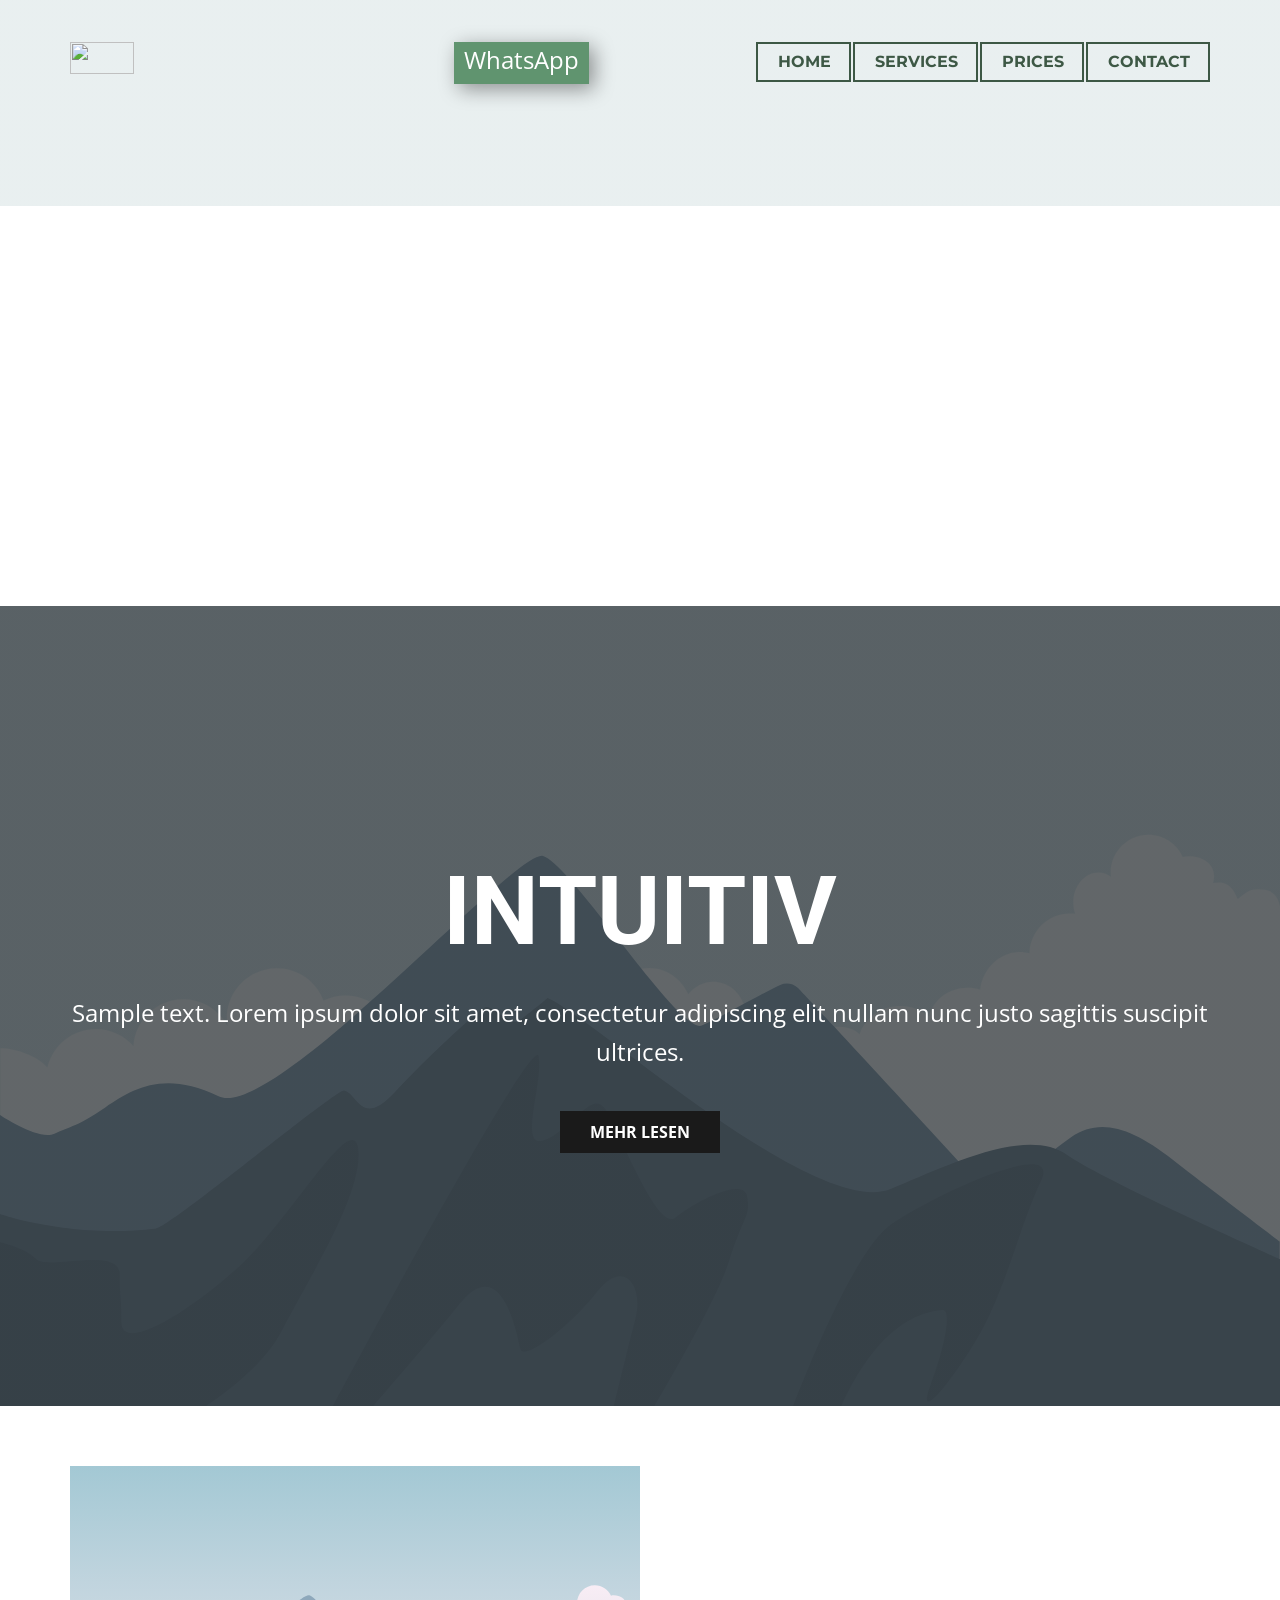
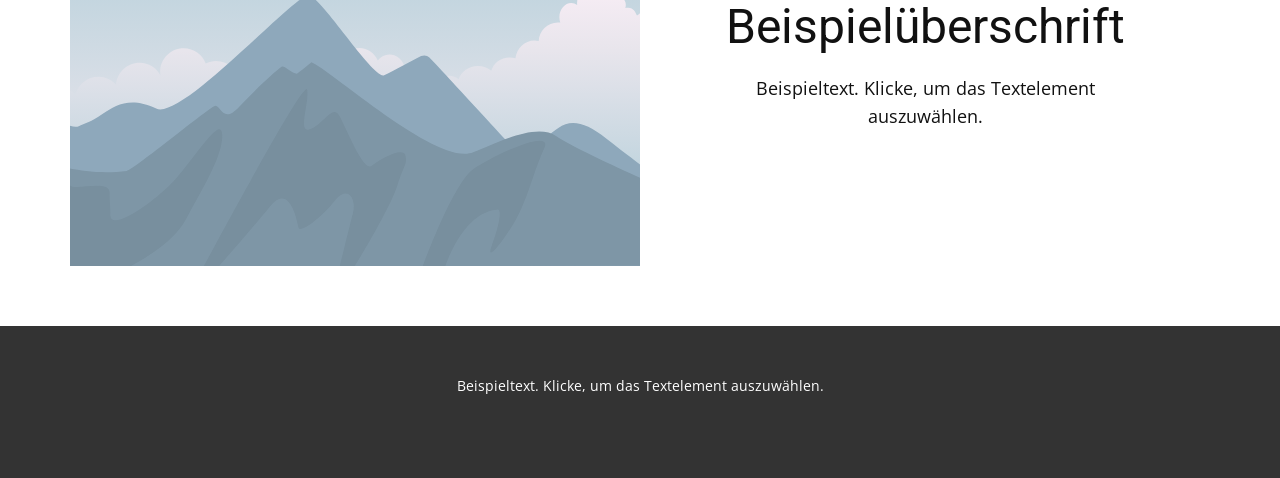
==== BOOK-NOW.html @ a26a1340 "Add files via upload" ====
<!DOCTYPE html>
<html style="font-size: 16px;" lang="de"><head>
    <meta name="viewport" content="width=device-width, initial-scale=1.0">
    <meta charset="utf-8">
    <meta name="keywords" content="INTUITIV">
    <meta name="description" content="">
    <title>BOOK NOW</title>
    <link rel="stylesheet" href="nicepage.css" media="screen">
<link rel="stylesheet" href="BOOK-NOW.css" media="screen">
    <script class="u-script" type="text/javascript" src="jquery.js" defer=""></script>
    <script class="u-script" type="text/javascript" src="nicepage.js" defer=""></script>
    <meta name="generator" content="Nicepage 8.5.1, nicepage.com">
    
    
    
    
    
    <link id="u-page-google-font" rel="stylesheet" href="https://fonts.googleapis.com/css2?display=swap&amp;family=Roboto:ital,wght@0,100;0,200;0,300;0,400;0,500;0,600;0,700;0,800;0,900;1,100;1,200;1,300;1,400;1,500;1,600;1,700;1,800;1,900&amp;family=Open+Sans:ital,wght@0,300;0,400;0,500;0,600;0,700;0,800;1,300;1,400;1,500;1,600;1,700;1,800&amp;family=Montserrat:ital,wght@0,100;0,200;0,300;0,400;0,500;0,600;0,700;0,800;0,900;1,100;1,200;1,300;1,400;1,500;1,600;1,700;1,800;1,900">
    <script type="application/ld+json">{
		"@context": "http://schema.org",
		"@type": "Organization",
		"name": "",
		"logo": "images/default-logo.png"
}</script>
    <meta name="theme-color" content="#4a7c59">
    <meta property="og:title" content="BOOK NOW">
    <meta property="og:type" content="website">
  <meta data-intl-tel-input-cdn-path="intlTelInput/"></head>
  <body data-path-to-root="./" data-include-products="false" class="u-body u-clearfix u-xl-mode" data-lang="de"><header class="u-clearfix u-gradient u-header u-header" id="header" data-image-width="150" data-image-height="85"><div class="u-clearfix u-sheet u-valign-middle-lg u-valign-middle-md u-valign-middle-sm u-sheet-1">
        <a href="#" class="u-image u-logo u-image-1">
          <img src="images/default-logo.png" class="u-logo-image u-logo-image-1">
        </a>
        <nav class="u-menu u-menu-one-level u-menu-open-right u-offcanvas u-menu-1" role="navigation" data-responsive-from="LG">
          <div class="menu-collapse u-custom-font u-font-montserrat" style="font-size: 1rem; letter-spacing: 0px; text-transform: uppercase; font-weight: 700;">
            <a class="u-active-grey-30 u-border-2 u-border-active-grey-30 u-border-grey-15 u-border-hover-grey-15 u-button-style u-custom-active-border-color u-custom-active-color u-custom-border u-custom-border-color u-custom-borders u-custom-color u-custom-hover-border-color u-custom-hover-color u-custom-left-right-menu-spacing u-custom-padding-bottom u-custom-text-active-color u-custom-text-color u-custom-text-decoration u-custom-text-hover-color u-custom-top-bottom-menu-spacing u-hamburger-link u-nav-link u-text-active-palette-3-light-1 u-text-hover-palette-3-light-1 u-text-palette-3-dark-1 u-hamburger-link-1" href="#" tabindex="-1" aria-label="Open menu" aria-controls="2080">
              <svg class="u-svg-link" viewBox="0 0 24 24"><use xlink:href="#menu-hamburger"></use></svg>
              <svg class="u-svg-content" version="1.1" id="menu-hamburger" viewBox="0 0 16 16" x="0px" y="0px" xmlns:xlink="http://www.w3.org/1999/xlink" xmlns="http://www.w3.org/2000/svg"><g><rect y="1" width="16" height="2"></rect><rect y="7" width="16" height="2"></rect><rect y="13" width="16" height="2"></rect>
</g></svg>
            </a>
          </div>
          <div class="u-custom-menu u-nav-container">
            <ul role="menubar" class="u-custom-font u-font-montserrat u-nav u-spacing-2 u-unstyled u-nav-1"><li role="none" class="u-nav-item"><a role="menuitem" class="u-border-2 u-border-active-palette-1-dark-2 u-border-hover-palette-1-dark-2 u-border-palette-1-dark-2 u-button-style u-hover-palette-3-light-2 u-nav-link u-text-active-palette-1-dark-2 u-text-hover-palette-1-dark-2 u-text-palette-1-dark-2 u-nav-link-2" href="./">HOME</a>
</li><li role="none" class="u-nav-item"><a role="menuitem" class="u-border-2 u-border-active-palette-1-dark-2 u-border-hover-palette-1-dark-2 u-border-palette-1-dark-2 u-button-style u-hover-palette-3-light-2 u-nav-link u-text-active-palette-1-dark-2 u-text-hover-palette-1-dark-2 u-text-palette-1-dark-2 u-nav-link-2" href="SERVICES.html">SERVICES</a>
</li><li role="none" class="u-nav-item"><a tabindex="-1" role="menuitem" class="u-border-2 u-border-active-palette-1-dark-2 u-border-hover-palette-1-dark-2 u-border-palette-1-dark-2 u-button-style u-hover-palette-3-light-2 u-nav-link u-text-active-palette-1-dark-2 u-text-hover-palette-1-dark-2 u-text-palette-1-dark-2 u-nav-link-2">PRICES</a>
</li><li role="none" class="u-nav-item"><a tabindex="-1" role="menuitem" class="u-border-2 u-border-active-palette-1-dark-2 u-border-hover-palette-1-dark-2 u-border-palette-1-dark-2 u-button-style u-hover-palette-3-light-2 u-nav-link u-text-active-palette-1-dark-2 u-text-hover-palette-1-dark-2 u-text-palette-1-dark-2 u-nav-link-2">CONTACT</a>
</li></ul>
          </div>
          <div class="u-custom-menu u-nav-container-collapse" id="2080" role="region" aria-label="Menu panel">
            <div class="u-container-align-center-xs u-container-style u-inner-container-layout u-opacity u-opacity-95 u-palette-3-dark-2 u-sidenav">
              <div class="u-inner-container-layout u-sidenav-overflow u-valign-top-xs">
                <div class="u-menu-close u-menu-close-1" tabindex="-1" aria-label="Close menu"></div>
                <ul class="u-align-center u-custom-font u-font-montserrat u-nav u-popupmenu-items u-text-active-palette-3-dark-1 u-text-palette-5-light-3 u-unstyled u-nav-2" role="menubar"><li role="none" class="u-nav-item"><a role="menuitem" class="u-button-style u-nav-link" href="./" style="padding-top: 18px; padding-bottom: 18px;">HOME</a>
</li><li role="none" class="u-nav-item"><a role="menuitem" class="u-button-style u-nav-link" href="SERVICES.html" style="padding-top: 18px; padding-bottom: 18px;">SERVICES</a>
</li><li role="none" class="u-nav-item"><a tabindex="-1" role="menuitem" class="u-button-style u-nav-link" style="padding-top: 18px; padding-bottom: 18px;">PRICES</a>
</li><li role="none" class="u-nav-item"><a tabindex="-1" role="menuitem" class="u-button-style u-nav-link" style="padding-top: 18px; padding-bottom: 18px;">CONTACT</a>
</li></ul>
              </div>
            </div>
            <div class="u-menu-overlay u-opacity u-opacity-70 u-palette-3-dark-1"></div>
          </div>
          <style class="menu-style">@media (max-width: 1139px) {
                    [data-responsive-from="LG"] .u-nav-container {
                        display: none;
                    }
                    [data-responsive-from="LG"] .menu-collapse {
                        display: block;
                    }
                }</style>
        </nav>
        <a href="tel:+33685560553" class="u-active-custom-color-9 u-border-none u-btn u-btn-rectangle u-button-style u-custom-color-5 u-hover-custom-color-5 u-text-active-white u-text-hover-white u-text-white u-btn-1">WhatsApp<span class="u-file-icon u-icon u-icon-1"><img src="images/1177460.png" alt=""></span>
        </a>
      </div></header>
    <section class="u-clearfix u-section-1" id="block-2">
      <div class="u-clearfix u-sheet u-sheet-1"></div>
    </section>
    <section class="u-align-center u-clearfix u-container-align-center u-image u-shading u-section-2" id="block-4">
      <div class="u-clearfix u-sheet u-valign-middle u-sheet-1">
        <h1 class="u-align-center u-text u-text-default u-title u-text-1">INTUITIV</h1>
        <p class="u-align-center u-large-text u-text u-text-default u-text-variant u-text-2">Sample text. Lorem ipsum dolor sit amet, consectetur adipiscing elit nullam nunc justo sagittis suscipit ultrices.</p>
        <a href="#" class="u-align-center u-btn u-button-style u-palette-2-base u-btn-1">Mehr lesen</a>
      </div>
    </section>
    <section class="u-clearfix u-section-3" id="block-5">
      <div class="u-clearfix u-sheet u-sheet-1">
        <div class="data-layout-selected u-clearfix u-expanded-width u-layout-wrap u-layout-wrap-1">
          <div class="u-layout">
            <div class="u-layout-row">
              <div class="u-container-style u-image u-layout-cell u-size-30 u-image-1" data-image-width="400" data-image-height="265">
                <div class="u-container-layout u-container-layout-1"></div>
              </div>
              <div class="u-container-align-center u-container-style u-layout-cell u-size-30 u-layout-cell-2">
                <div class="u-container-layout u-valign-middle-xl u-container-layout-2">
                  <h2 class="u-align-center u-text u-text-default u-text-1">Beispielüberschrift</h2>
                  <p class="u-align-center u-text u-text-default u-text-2">Beispieltext. Klicke, um das Textelement auszuwählen.</p>
                </div>
              </div>
            </div>
          </div>
        </div>
      </div>
    </section>
    
    
    
    <footer class="u-align-center u-clearfix u-container-align-center u-footer u-grey-80 u-footer" id="footer"><div class="u-clearfix u-sheet u-sheet-1">
        <p class="u-small-text u-text u-text-variant u-text-1">Beispieltext. Klicke, um das Textelement auszuwählen.</p>
      </div></footer>
    <section class="u-backlink u-clearfix u-grey-80"></section>
  
</body></html>
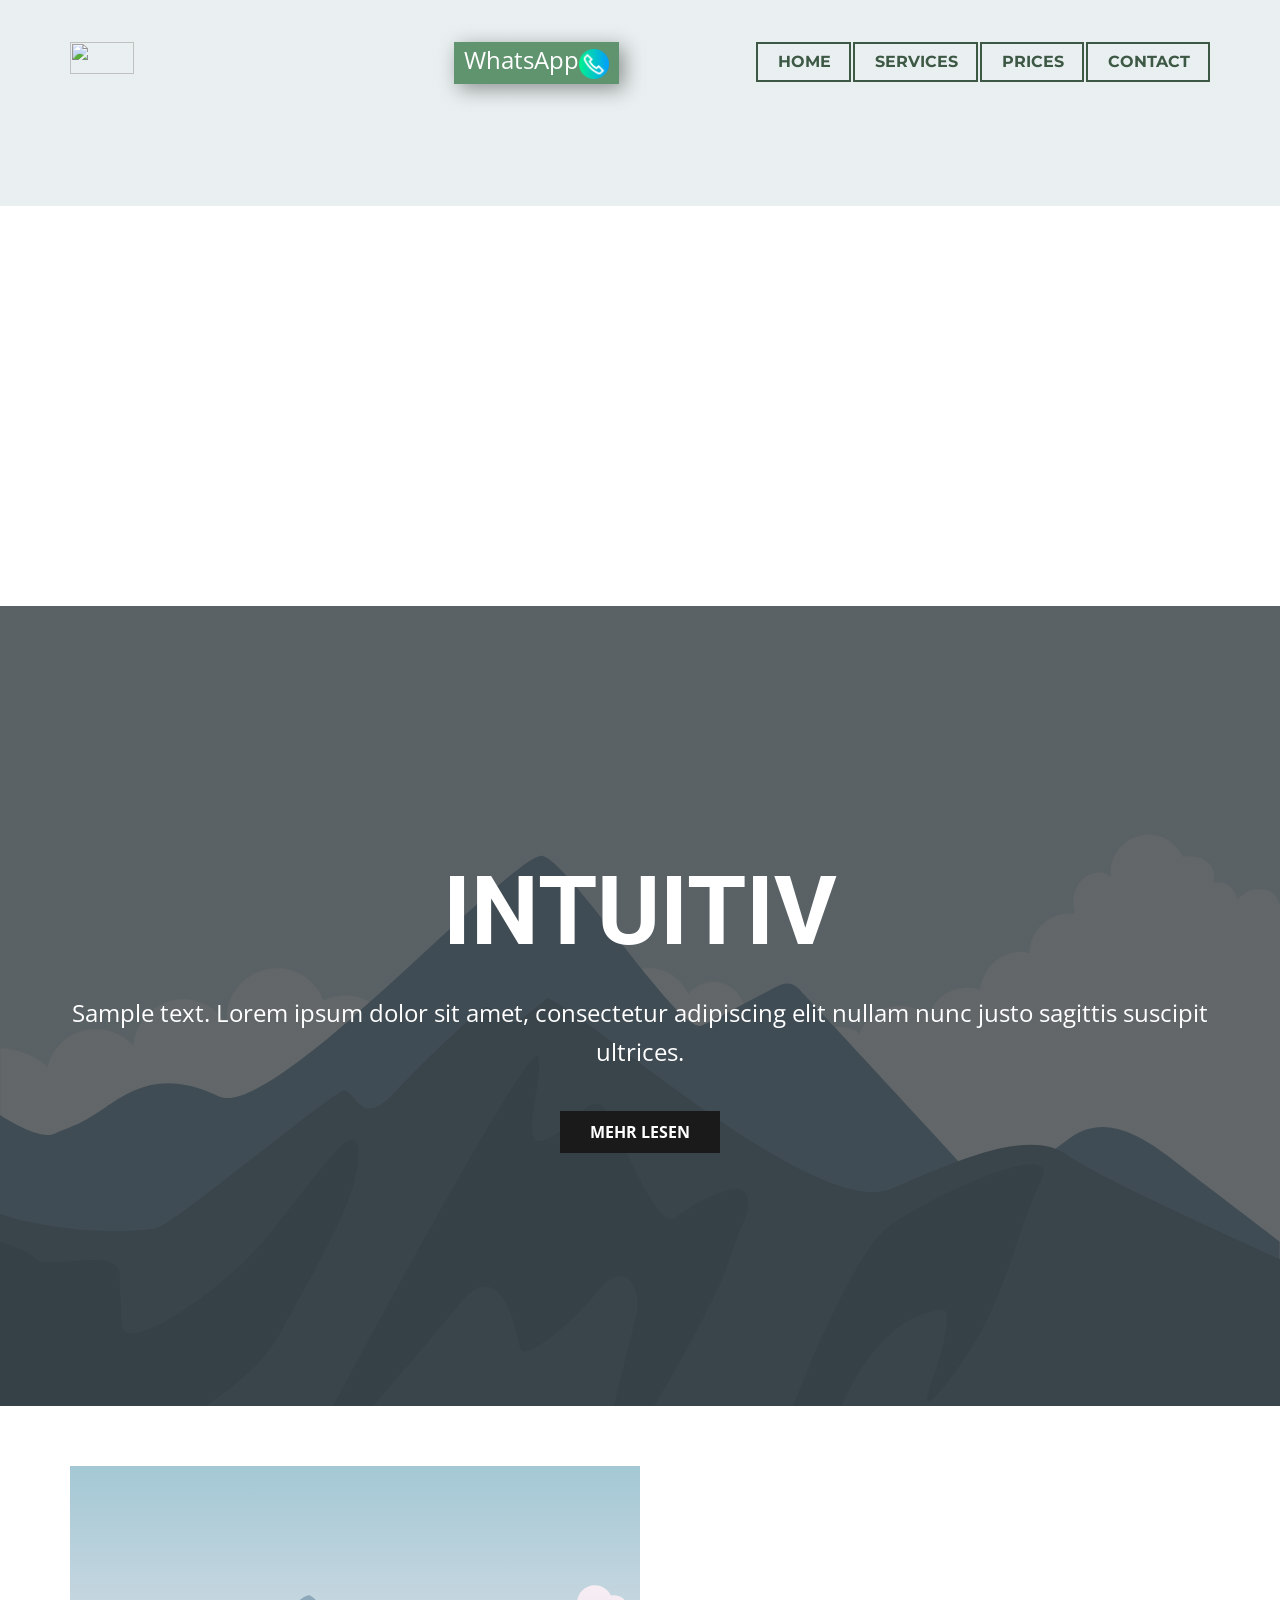
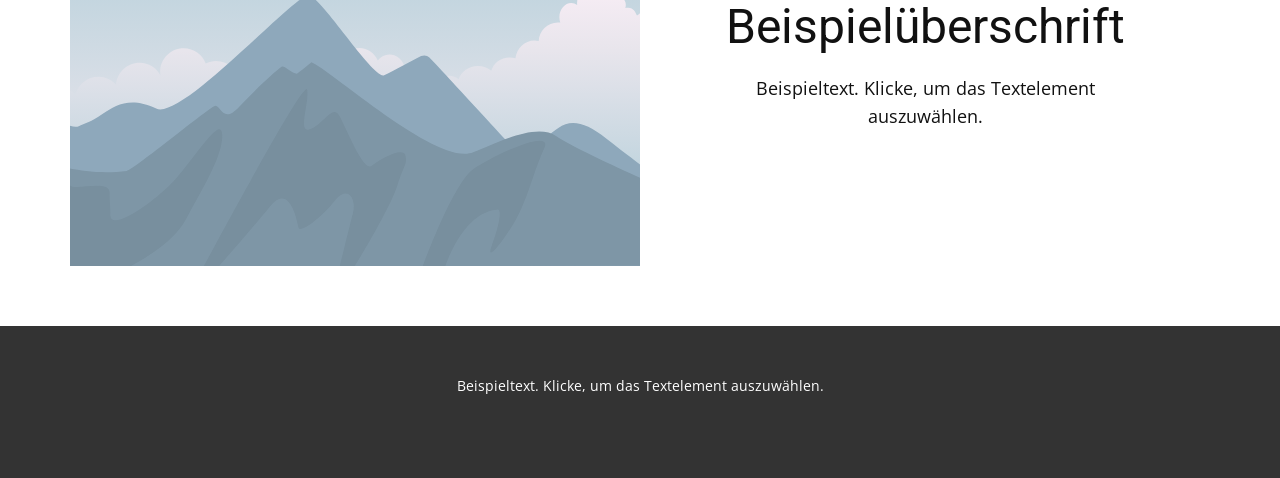
==== commit ab15be30: "Add files via upload" ====
--- a/BOOK-NOW.html
+++ b/BOOK-NOW.html
@@ -67,7 +67,7 @@
                     }
                 }</style>
         </nav>
-        <a href="tel:+33685560553" class="u-active-custom-color-9 u-border-none u-btn u-btn-rectangle u-button-style u-custom-color-5 u-hover-custom-color-5 u-text-active-white u-text-hover-white u-text-white u-btn-1">WhatsApp<span class="u-file-icon u-icon u-icon-1"><img src="images/1177460.png" alt=""></span>
+        <a href="tel:+355685560553" class="u-active-custom-color-9 u-border-none u-btn u-btn-rectangle u-button-style u-custom-color-5 u-hover-custom-color-5 u-text-active-white u-text-hover-white u-text-white u-btn-1">WhatsApp<span class="u-file-icon u-icon u-icon-1"><img src="images/1177460.png" alt=""></span>
         </a>
       </div></header>
     <section class="u-clearfix u-section-1" id="block-2">
--- a/nicepage.css
+++ b/nicepage.css
@@ -48055,93 +48055,6 @@
 
         
         
-        .u-custom-color-2,
-        .u-body.u-custom-color-2,
-        section.u-custom-color-2:before,
-        .u-custom-color-2 > .u-audio-main-layout-wrapper:before,
-        .u-custom-color-2 > .u-container-layout:before,
-        .u-custom-color-2 > .u-inner-container-layout:before,
-        .u-custom-color-2.u-sidenav:before,
-        .u-container-layout.u-container-layout.u-custom-color-2:before,
-        .u-table-alt-custom-color-2 tr:nth-child(even)
-        {
-            color: #ffffff;
-            background-color: #61ad5a;
-
-        }
-
-        .u-input.u-custom-color-2,
-        .u-field-input.u-custom-color-2,
-        .u-button-style.u-custom-color-2,
-        .u-button-style.u-custom-color-2[class*="u-border-"]
-        {
-            color: #ffffff !important;
-            background-color: #61ad5a !important;
-        }
-
-        .u-button-style.u-custom-color-2:hover,
-        .u-button-style.u-custom-color-2.hover,
-        .u-button-style.u-custom-color-2[class*="u-border-"]:hover,
-        .u-button-style.u-custom-color-2[class*="u-border-"].hover,
-        .u-button-style.u-custom-color-2:focus,
-        .u-button-style.u-custom-color-2[class*="u-border-"]:focus,
-        .u-button-style.u-button-style.u-custom-color-2:active,
-        .u-button-style.u-button-style.u-custom-color-2[class*="u-border-"]:active,
-        .u-button-style.u-button-style.u-custom-color-2.active,
-        .u-button-style.u-button-style.u-custom-color-2[class*="u-border-"].active,
-        li.active > .u-button-style.u-button-style.u-custom-color-2,
-        li.active > .u-button-style.u-button-style.u-custom-color-2[class*="u-border-"]
-        {
-            color: #ffffff !important;
-            background-color: #559e4f !important;
-        }
-
-        /* hover */
-        .u-hover-custom-color-2:hover,
-        .u-hover-custom-color-2.hover,
-        .u-hover-custom-color-2[class*="u-border-"]:hover,
-        .u-hover-custom-color-2[class*="u-border-"].hover,
-        .u-hover-custom-color-2:focus,
-        .u-hover-custom-color-2[class*="u-border-"]:focus,
-        a.u-button-style.u-hover-custom-color-2:hover,
-        a.u-button-style.u-hover-custom-color-2.hover,
-        a.u-button-style.u-hover-custom-color-2[class*="u-border-"]:hover,
-        a.u-button-style.u-hover-custom-color-2[class*="u-border-"].hover,
-        a.u-button-style:hover > .u-hover-custom-color-2,
-        a.u-button-style.hover > .u-hover-custom-color-2,
-        a.u-button-style:hover > .u-hover-custom-color-2[class*="u-border-"],
-        a.u-button-style.hover > .u-hover-custom-color-2[class*="u-border-"],
-        a.u-button-style.u-hover-custom-color-2:focus,
-        a.u-button-style.u-hover-custom-color-2[class*="u-border-"]:focus
-        {
-            color: #ffffff !important;
-            background-color: #61ad5a !important;
-        }
-
-        /* active */
-        .u-active-custom-color-2.u-active.u-active,
-        .u-active-custom-color-2[class*="u-border-"].u-active.u-active,
-        a.u-button-style.u-button-style.u-active-custom-color-2:active,
-        a.u-button-style.u-button-style.u-active-custom-color-2[class*="u-border-"]:active,
-        a.u-button-style.u-button-style.u-active-custom-color-2.active,
-        a.u-button-style.u-button-style.u-active-custom-color-2[class*="u-border-"].active,
-        a.u-button-style.u-button-style.active > .u-active-custom-color-2,
-        a.u-button-style.u-button-style.active > .u-active-custom-color-2[class*="u-border-"],
-        li.active > a.u-button-style.u-button-style.u-active-custom-color-2,
-        li.active > a.u-button-style.u-button-style.u-active-custom-color-2[class*="u-border-"],
-        input.u-field-input.u-field-input.u-active-custom-color-2:checked
-        {
-            color: #ffffff !important;
-            background-color: #61ad5a !important;
-        }
-
-        a.u-link.u-hover-custom-color-2:hover,
-        a.u-link.u-hover-custom-color-2.hover {
-            color: #61ad5a !important;
-        }
-
-        
-        
         .u-custom-color-3,
         .u-body.u-custom-color-3,
         section.u-custom-color-3:before,
@@ -48224,93 +48137,6 @@
 
         a.u-link.u-hover-custom-color-3:hover,
         a.u-link.u-hover-custom-color-3.hover {
-            color: #000000 !important;
-        }
-
-        
-        
-        .u-custom-color-4,
-        .u-body.u-custom-color-4,
-        section.u-custom-color-4:before,
-        .u-custom-color-4 > .u-audio-main-layout-wrapper:before,
-        .u-custom-color-4 > .u-container-layout:before,
-        .u-custom-color-4 > .u-inner-container-layout:before,
-        .u-custom-color-4.u-sidenav:before,
-        .u-container-layout.u-container-layout.u-custom-color-4:before,
-        .u-table-alt-custom-color-4 tr:nth-child(even)
-        {
-            color: #ffffff;
-            background-color: #000000;
-
-        }
-
-        .u-input.u-custom-color-4,
-        .u-field-input.u-custom-color-4,
-        .u-button-style.u-custom-color-4,
-        .u-button-style.u-custom-color-4[class*="u-border-"]
-        {
-            color: #ffffff !important;
-            background-color: #000000 !important;
-        }
-
-        .u-button-style.u-custom-color-4:hover,
-        .u-button-style.u-custom-color-4.hover,
-        .u-button-style.u-custom-color-4[class*="u-border-"]:hover,
-        .u-button-style.u-custom-color-4[class*="u-border-"].hover,
-        .u-button-style.u-custom-color-4:focus,
-        .u-button-style.u-custom-color-4[class*="u-border-"]:focus,
-        .u-button-style.u-button-style.u-custom-color-4:active,
-        .u-button-style.u-button-style.u-custom-color-4[class*="u-border-"]:active,
-        .u-button-style.u-button-style.u-custom-color-4.active,
-        .u-button-style.u-button-style.u-custom-color-4[class*="u-border-"].active,
-        li.active > .u-button-style.u-button-style.u-custom-color-4,
-        li.active > .u-button-style.u-button-style.u-custom-color-4[class*="u-border-"]
-        {
-            color: #ffffff !important;
-            background-color: #000000 !important;
-        }
-
-        /* hover */
-        .u-hover-custom-color-4:hover,
-        .u-hover-custom-color-4.hover,
-        .u-hover-custom-color-4[class*="u-border-"]:hover,
-        .u-hover-custom-color-4[class*="u-border-"].hover,
-        .u-hover-custom-color-4:focus,
-        .u-hover-custom-color-4[class*="u-border-"]:focus,
-        a.u-button-style.u-hover-custom-color-4:hover,
-        a.u-button-style.u-hover-custom-color-4.hover,
-        a.u-button-style.u-hover-custom-color-4[class*="u-border-"]:hover,
-        a.u-button-style.u-hover-custom-color-4[class*="u-border-"].hover,
-        a.u-button-style:hover > .u-hover-custom-color-4,
-        a.u-button-style.hover > .u-hover-custom-color-4,
-        a.u-button-style:hover > .u-hover-custom-color-4[class*="u-border-"],
-        a.u-button-style.hover > .u-hover-custom-color-4[class*="u-border-"],
-        a.u-button-style.u-hover-custom-color-4:focus,
-        a.u-button-style.u-hover-custom-color-4[class*="u-border-"]:focus
-        {
-            color: #ffffff !important;
-            background-color: #000000 !important;
-        }
-
-        /* active */
-        .u-active-custom-color-4.u-active.u-active,
-        .u-active-custom-color-4[class*="u-border-"].u-active.u-active,
-        a.u-button-style.u-button-style.u-active-custom-color-4:active,
-        a.u-button-style.u-button-style.u-active-custom-color-4[class*="u-border-"]:active,
-        a.u-button-style.u-button-style.u-active-custom-color-4.active,
-        a.u-button-style.u-button-style.u-active-custom-color-4[class*="u-border-"].active,
-        a.u-button-style.u-button-style.active > .u-active-custom-color-4,
-        a.u-button-style.u-button-style.active > .u-active-custom-color-4[class*="u-border-"],
-        li.active > a.u-button-style.u-button-style.u-active-custom-color-4,
-        li.active > a.u-button-style.u-button-style.u-active-custom-color-4[class*="u-border-"],
-        input.u-field-input.u-field-input.u-active-custom-color-4:checked
-        {
-            color: #ffffff !important;
-            background-color: #000000 !important;
-        }
-
-        a.u-link.u-hover-custom-color-4:hover,
-        a.u-link.u-hover-custom-color-4.hover {
             color: #000000 !important;
         }
 
@@ -48814,68 +48640,6 @@
         }
         
         
-        .u-border-custom-color-2,
-        .u-border-custom-color-2.u-input,
-        .u-border-custom-color-2.u-field-input.u-field-input,
-        .u-separator-custom-color-2:after
-        {
-            border-color: #61ad5a;
-            stroke: #61ad5a;
-        }
-
-        .u-button-style.u-border-custom-color-2
-        {
-            border-color: #61ad5a !important;
-            color: #61ad5a !important;
-            background-color: transparent !important;
-        }
-
-        .u-button-style.u-border-custom-color-2:hover,
-        .u-button-style.u-border-custom-color-2.hover,
-        .u-button-style.u-border-custom-color-2:focus
-        {
-            border-color: transparent !important;
-            color: #559e4f !important;
-            background-color: transparent !important;
-        }
-
-        .u-border-hover-custom-color-2:hover,
-        .u-border-hover-custom-color-2.hover,
-        .u-border-hover-custom-color-2:focus,
-        a.u-button-style.u-border-hover-custom-color-2:hover,
-        a.u-button-style.u-border-hover-custom-color-2.hover,
-        a.u-button-style:hover > .u-border-hover-custom-color-2,
-        a.u-button-style.hover > .u-border-hover-custom-color-2,
-        a.u-button-style.u-border-hover-custom-color-2:focus
-        {
-            color: #61ad5a !important;
-            border-color: #61ad5a !important;
-        }
-
-
-        .u-border-active-custom-color-2.u-active.u-active,
-        a.u-button-style.u-button-style.u-border-active-custom-color-2:active,
-        a.u-button-style.u-button-style.u-border-active-custom-color-2.active,
-        a.u-button-style.u-button-style.active > .u-border-active-custom-color-2,
-        li.active > a.u-button-style.u-button-style.u-border-active-custom-color-2,
-        input.u-field-input.u-field-input.u-border-active-custom-color-2:checked
-        {
-            color: #61ad5a !important;
-            border-color: #61ad5a !important;
-        }
-
-        .u-link.u-border-custom-color-2[class*="u-border-"]
-        {
-            border-color: #61ad5a !important;
-        }
-
-        .u-link.u-border-custom-color-2[class*="u-border-"]:hover,
-        .u-link.u-border-custom-color-2[class*="u-border-"].hover
-        {
-            border-color: #559e4f !important;
-        }
-        
-        
         .u-border-custom-color-3,
         .u-border-custom-color-3.u-input,
         .u-border-custom-color-3.u-field-input.u-field-input,
@@ -48933,68 +48697,6 @@
 
         .u-link.u-border-custom-color-3[class*="u-border-"]:hover,
         .u-link.u-border-custom-color-3[class*="u-border-"].hover
-        {
-            border-color: #000000 !important;
-        }
-        
-        
-        .u-border-custom-color-4,
-        .u-border-custom-color-4.u-input,
-        .u-border-custom-color-4.u-field-input.u-field-input,
-        .u-separator-custom-color-4:after
-        {
-            border-color: #000000;
-            stroke: #000000;
-        }
-
-        .u-button-style.u-border-custom-color-4
-        {
-            border-color: #000000 !important;
-            color: #000000 !important;
-            background-color: transparent !important;
-        }
-
-        .u-button-style.u-border-custom-color-4:hover,
-        .u-button-style.u-border-custom-color-4.hover,
-        .u-button-style.u-border-custom-color-4:focus
-        {
-            border-color: transparent !important;
-            color: #000000 !important;
-            background-color: transparent !important;
-        }
-
-        .u-border-hover-custom-color-4:hover,
-        .u-border-hover-custom-color-4.hover,
-        .u-border-hover-custom-color-4:focus,
-        a.u-button-style.u-border-hover-custom-color-4:hover,
-        a.u-button-style.u-border-hover-custom-color-4.hover,
-        a.u-button-style:hover > .u-border-hover-custom-color-4,
-        a.u-button-style.hover > .u-border-hover-custom-color-4,
-        a.u-button-style.u-border-hover-custom-color-4:focus
-        {
-            color: #000000 !important;
-            border-color: #000000 !important;
-        }
-
-
-        .u-border-active-custom-color-4.u-active.u-active,
-        a.u-button-style.u-button-style.u-border-active-custom-color-4:active,
-        a.u-button-style.u-button-style.u-border-active-custom-color-4.active,
-        a.u-button-style.u-button-style.active > .u-border-active-custom-color-4,
-        li.active > a.u-button-style.u-button-style.u-border-active-custom-color-4,
-        input.u-field-input.u-field-input.u-border-active-custom-color-4:checked
-        {
-            color: #000000 !important;
-            border-color: #000000 !important;
-        }
-
-        .u-link.u-border-custom-color-4[class*="u-border-"]
-        {
-            border-color: #000000 !important;
-        }
-
-        .u-link.u-border-custom-color-4[class*="u-border-"]:hover,
-        .u-link.u-border-custom-color-4[class*="u-border-"].hover
         {
             border-color: #000000 !important;
         }
@@ -49412,107 +49114,6 @@
         }
         
         
-        .u-text-custom-color-2,
-        .u-input.u-text-custom-color-2,
-        .u-input.u-text-custom-color-2[class*="u-border-"],
-        li.active > a.u-button-style.u-text-custom-color-2,
-        li.active > a.u-button-style.u-text-custom-color-2[class*="u-border-"],
-        a.u-button-style.u-text-custom-color-2,
-        a.u-button-style.u-text-custom-color-2[class*="u-border-"]
-        {
-            color: #61ad5a !important;
-            
-            
-            
-        }
-
-        a.u-button-style.u-text-custom-color-2:hover,
-        a.u-button-style.u-text-custom-color-2.hover,
-        a.u-button-style.u-text-custom-color-2[class*="u-border-"]:hover,
-        a.u-button-style.u-text-custom-color-2[class*="u-border-"].hover,
-        a.u-button-style.u-text-custom-color-2:focus,
-        a.u-button-style.u-text-custom-color-2[class*="u-border-"]:focus,
-        a.u-button-style.u-button-style.u-text-custom-color-2:active,
-        a.u-button-style.u-button-style.u-text-custom-color-2[class*="u-border-"]:active,
-        a.u-button-style.u-button-style.u-text-custom-color-2.active,
-        a.u-button-style.u-button-style.u-text-custom-color-2[class*="u-border-"].active
-        {
-            color: #559e4f !important;
-        }
-
-        /* hover */
-        a.u-button-style:hover > .u-text-hover-custom-color-2,
-        a.u-button-style.hover > .u-text-hover-custom-color-2,
-        a.u-button-style:hover > .u-text-hover-custom-color-2[class*="u-border-"],
-        a.u-button-style.hover > .u-text-hover-custom-color-2[class*="u-border-"],
-        a.u-button-style.u-button-style.u-text-hover-custom-color-2:hover,
-        a.u-button-style.u-button-style.u-text-hover-custom-color-2.hover,
-        a.u-button-style.u-button-style.u-text-hover-custom-color-2[class*="u-border-"]:hover,
-        a.u-button-style.u-button-style.u-text-hover-custom-color-2[class*="u-border-"].hover,
-        a.u-button-style.u-button-style.u-button-style.u-text-hover-custom-color-2.active,
-        a.u-button-style.u-button-style.u-button-style.u-text-hover-custom-color-2[class*="u-border-"].active,
-        a.u-button-style.u-button-style.u-button-style.u-text-hover-custom-color-2:active,
-        a.u-button-style.u-button-style.u-button-style.u-text-hover-custom-color-2[class*="u-border-"]:active,
-        a.u-button-style.u-button-style.u-text-hover-custom-color-2:focus,
-        a.u-button-style.u-button-style.u-text-hover-custom-color-2[class*="u-border-"]:focus,
-        :not(.level-2) > .u-nav > .u-nav-item > a.u-nav-link.u-text-hover-custom-color-2:hover,
-        .u-text-hover-custom-color-2.u-language-url:hover,
-        .u-text-hover-custom-color-2 .u-language-url:hover,
-        .u-text-hover-custom-color-2.u-carousel-control:hover,
-        .u-text-hover-custom-color-2.u-gallery-nav:hover,
-        .u-popupmenu-items.u-text-hover-custom-color-2 .u-nav-link:hover,
-        .u-calendar-time-list .u-calendar-time-slot.u-text-hover-custom-color-2:hover
-        {
-            color: #61ad5a !important;
-        }
-
-        /* active */
-        a.u-button-style.u-button-style.u-button-style.u-button-style.u-text-active-custom-color-2:active,
-        a.u-button-style.u-button-style.u-button-style.u-button-style.u-text-active-custom-color-2[class*="u-border-"]:active,
-        a.u-button-style.u-button-style.u-button-style.u-button-style.u-text-active-custom-color-2.active,
-        a.u-button-style.u-button-style.u-button-style.u-button-style.u-text-active-custom-color-2[class*="u-border-"].active,
-        a.u-button-style.u-button-style.active > .u-text-active-custom-color-2,
-        a.u-button-style.u-button-style.active > .u-text-active-custom-color-2[class*="u-border-"],
-        :not(.level-2) > .u-nav > .u-nav-item > a.u-nav-link.u-nav-link.u-text-active-custom-color-2.active,
-        .u-popupmenu-items.u-popupmenu-items.u-text-active-custom-color-2 .u-nav-link.active,
-        .u-calendar-time-list .u-calendar-time-slot.u-text-active-custom-color-2.u-active
-        {
-            color: #61ad5a !important;
-        }
-
-        .u-text-custom-color-2 .u-svg-link {
-            fill: #61ad5a;
-        }
-
-        .u-text-hover-custom-color-2:hover .u-svg-link,
-        .u-text-hover-custom-color-2.hover .u-svg-link,
-        .u-text-hover-custom-color-2:focus .u-svg-link,
-        .u-button-style:hover > .u-text-hover-custom-color-2 .u-svg-link,
-        .u-button-style.hover > .u-text-hover-custom-color-2 .u-svg-link
-        {
-            fill: #61ad5a;
-        }
-
-        .u-text-active-custom-color-2:active .u-svg-link.u-svg-link,
-        .u-button-style.u-button-style:active > .u-text-active-custom-color-2 .u-svg-link,
-        .u-button-style.u-button-style.active > .u-text-active-custom-color-2 .u-svg-link
-        {
-            fill: #61ad5a;
-        }
-
-        .u-link.u-text-custom-color-2:hover,
-        .u-link.u-text-custom-color-2.hover
-        {
-            color: #559e4f !important;
-        }
-
-        a.u-link.u-text-hover-custom-color-2:hover,
-        a.u-link.u-text-hover-custom-color-2.hover
-        {
-            color: #61ad5a !important;
-        }
-        
-        
         .u-text-custom-color-3,
         .u-input.u-text-custom-color-3,
         .u-input.u-text-custom-color-3[class*="u-border-"],
@@ -49609,107 +49210,6 @@
 
         a.u-link.u-text-hover-custom-color-3:hover,
         a.u-link.u-text-hover-custom-color-3.hover
-        {
-            color: #000000 !important;
-        }
-        
-        
-        .u-text-custom-color-4,
-        .u-input.u-text-custom-color-4,
-        .u-input.u-text-custom-color-4[class*="u-border-"],
-        li.active > a.u-button-style.u-text-custom-color-4,
-        li.active > a.u-button-style.u-text-custom-color-4[class*="u-border-"],
-        a.u-button-style.u-text-custom-color-4,
-        a.u-button-style.u-text-custom-color-4[class*="u-border-"]
-        {
-            color: #000000 !important;
-            
-            
-            
-        }
-
-        a.u-button-style.u-text-custom-color-4:hover,
-        a.u-button-style.u-text-custom-color-4.hover,
-        a.u-button-style.u-text-custom-color-4[class*="u-border-"]:hover,
-        a.u-button-style.u-text-custom-color-4[class*="u-border-"].hover,
-        a.u-button-style.u-text-custom-color-4:focus,
-        a.u-button-style.u-text-custom-color-4[class*="u-border-"]:focus,
-        a.u-button-style.u-button-style.u-text-custom-color-4:active,
-        a.u-button-style.u-button-style.u-text-custom-color-4[class*="u-border-"]:active,
-        a.u-button-style.u-button-style.u-text-custom-color-4.active,
-        a.u-button-style.u-button-style.u-text-custom-color-4[class*="u-border-"].active
-        {
-            color: #000000 !important;
-        }
-
-        /* hover */
-        a.u-button-style:hover > .u-text-hover-custom-color-4,
-        a.u-button-style.hover > .u-text-hover-custom-color-4,
-        a.u-button-style:hover > .u-text-hover-custom-color-4[class*="u-border-"],
-        a.u-button-style.hover > .u-text-hover-custom-color-4[class*="u-border-"],
-        a.u-button-style.u-button-style.u-text-hover-custom-color-4:hover,
-        a.u-button-style.u-button-style.u-text-hover-custom-color-4.hover,
-        a.u-button-style.u-button-style.u-text-hover-custom-color-4[class*="u-border-"]:hover,
-        a.u-button-style.u-button-style.u-text-hover-custom-color-4[class*="u-border-"].hover,
-        a.u-button-style.u-button-style.u-button-style.u-text-hover-custom-color-4.active,
-        a.u-button-style.u-button-style.u-button-style.u-text-hover-custom-color-4[class*="u-border-"].active,
-        a.u-button-style.u-button-style.u-button-style.u-text-hover-custom-color-4:active,
-        a.u-button-style.u-button-style.u-button-style.u-text-hover-custom-color-4[class*="u-border-"]:active,
-        a.u-button-style.u-button-style.u-text-hover-custom-color-4:focus,
-        a.u-button-style.u-button-style.u-text-hover-custom-color-4[class*="u-border-"]:focus,
-        :not(.level-2) > .u-nav > .u-nav-item > a.u-nav-link.u-text-hover-custom-color-4:hover,
-        .u-text-hover-custom-color-4.u-language-url:hover,
-        .u-text-hover-custom-color-4 .u-language-url:hover,
-        .u-text-hover-custom-color-4.u-carousel-control:hover,
-        .u-text-hover-custom-color-4.u-gallery-nav:hover,
-        .u-popupmenu-items.u-text-hover-custom-color-4 .u-nav-link:hover,
-        .u-calendar-time-list .u-calendar-time-slot.u-text-hover-custom-color-4:hover
-        {
-            color: #000000 !important;
-        }
-
-        /* active */
-        a.u-button-style.u-button-style.u-button-style.u-button-style.u-text-active-custom-color-4:active,
-        a.u-button-style.u-button-style.u-button-style.u-button-style.u-text-active-custom-color-4[class*="u-border-"]:active,
-        a.u-button-style.u-button-style.u-button-style.u-button-style.u-text-active-custom-color-4.active,
-        a.u-button-style.u-button-style.u-button-style.u-button-style.u-text-active-custom-color-4[class*="u-border-"].active,
-        a.u-button-style.u-button-style.active > .u-text-active-custom-color-4,
-        a.u-button-style.u-button-style.active > .u-text-active-custom-color-4[class*="u-border-"],
-        :not(.level-2) > .u-nav > .u-nav-item > a.u-nav-link.u-nav-link.u-text-active-custom-color-4.active,
-        .u-popupmenu-items.u-popupmenu-items.u-text-active-custom-color-4 .u-nav-link.active,
-        .u-calendar-time-list .u-calendar-time-slot.u-text-active-custom-color-4.u-active
-        {
-            color: #000000 !important;
-        }
-
-        .u-text-custom-color-4 .u-svg-link {
-            fill: #000000;
-        }
-
-        .u-text-hover-custom-color-4:hover .u-svg-link,
-        .u-text-hover-custom-color-4.hover .u-svg-link,
-        .u-text-hover-custom-color-4:focus .u-svg-link,
-        .u-button-style:hover > .u-text-hover-custom-color-4 .u-svg-link,
-        .u-button-style.hover > .u-text-hover-custom-color-4 .u-svg-link
-        {
-            fill: #000000;
-        }
-
-        .u-text-active-custom-color-4:active .u-svg-link.u-svg-link,
-        .u-button-style.u-button-style:active > .u-text-active-custom-color-4 .u-svg-link,
-        .u-button-style.u-button-style.active > .u-text-active-custom-color-4 .u-svg-link
-        {
-            fill: #000000;
-        }
-
-        .u-link.u-text-custom-color-4:hover,
-        .u-link.u-text-custom-color-4.hover
-        {
-            color: #000000 !important;
-        }
-
-        a.u-link.u-text-hover-custom-color-4:hover,
-        a.u-link.u-text-hover-custom-color-4.hover
         {
             color: #000000 !important;
         }
@@ -50787,15 +50287,15 @@
         /** color-rules **/
 
         /** alt-color-rules **/
-        :where(.u-custom-color-1, .u-custom-color-2, .u-custom-color-3, .u-custom-color-4, .u-custom-color-5, .u-custom-color-9, .u-body-color, .u-palette-1-base, .u-palette-1-dark-3, .u-palette-1-dark-2, .u-palette-1-dark-1, .u-palette-1, .u-palette-2-base, .u-palette-2-dark-3, .u-palette-2-dark-2, .u-palette-2-dark-1, .u-palette-2, .u-palette-3-base, .u-palette-3-dark-3, .u-palette-3-dark-2, .u-palette-3-dark-1, .u-palette-3, .u-palette-4-dark-3, .u-palette-4-dark-2, .u-palette-4-dark-1, .u-palette-5-dark-3, .u-palette-5-dark-2, .u-palette-5-dark-1, .u-grey-40, .u-grey-30, .u-grey-90, .u-grey-80, .u-grey-75, .u-black, .u-grey-70, .u-grey-60, .u-grey-50, .u-grey-dark-3, .u-grey-dark-2, .u-grey-dark-1, .u-grey, .u-shading) a, :where(.u-overlap-contrast .u-header) a:not(.u-nav-link):not(.u-btn)
+        :where(.u-custom-color-1, .u-custom-color-3, .u-custom-color-5, .u-custom-color-9, .u-body-color, .u-palette-1-base, .u-palette-1-dark-3, .u-palette-1-dark-2, .u-palette-1-dark-1, .u-palette-1, .u-palette-2-base, .u-palette-2-dark-3, .u-palette-2-dark-2, .u-palette-2-dark-1, .u-palette-2, .u-palette-3-base, .u-palette-3-dark-3, .u-palette-3-dark-2, .u-palette-3-dark-1, .u-palette-3, .u-palette-4-dark-3, .u-palette-4-dark-2, .u-palette-4-dark-1, .u-palette-5-dark-3, .u-palette-5-dark-2, .u-palette-5-dark-1, .u-grey-40, .u-grey-30, .u-grey-90, .u-grey-80, .u-grey-75, .u-black, .u-grey-70, .u-grey-60, .u-grey-50, .u-grey-dark-3, .u-grey-dark-2, .u-grey-dark-1, .u-grey, .u-shading) a, :where(.u-overlap-contrast .u-header) a:not(.u-nav-link):not(.u-btn)
         {
         color: #cae6d2;
         }
-        :where(.u-custom-color-1, .u-custom-color-2, .u-custom-color-3, .u-custom-color-4, .u-custom-color-5, .u-custom-color-9, .u-body-color, .u-palette-1-base, .u-palette-1-dark-3, .u-palette-1-dark-2, .u-palette-1-dark-1, .u-palette-1, .u-palette-2-base, .u-palette-2-dark-3, .u-palette-2-dark-2, .u-palette-2-dark-1, .u-palette-2, .u-palette-3-base, .u-palette-3-dark-3, .u-palette-3-dark-2, .u-palette-3-dark-1, .u-palette-3, .u-palette-4-dark-3, .u-palette-4-dark-2, .u-palette-4-dark-1, .u-palette-5-dark-3, .u-palette-5-dark-2, .u-palette-5-dark-1, .u-grey-40, .u-grey-30, .u-grey-90, .u-grey-80, .u-grey-75, .u-black, .u-grey-70, .u-grey-60, .u-grey-50, .u-grey-dark-3, .u-grey-dark-2, .u-grey-dark-1, .u-grey) a:hover
+        :where(.u-custom-color-1, .u-custom-color-3, .u-custom-color-5, .u-custom-color-9, .u-body-color, .u-palette-1-base, .u-palette-1-dark-3, .u-palette-1-dark-2, .u-palette-1-dark-1, .u-palette-1, .u-palette-2-base, .u-palette-2-dark-3, .u-palette-2-dark-2, .u-palette-2-dark-1, .u-palette-2, .u-palette-3-base, .u-palette-3-dark-3, .u-palette-3-dark-2, .u-palette-3-dark-1, .u-palette-3, .u-palette-4-dark-3, .u-palette-4-dark-2, .u-palette-4-dark-1, .u-palette-5-dark-3, .u-palette-5-dark-2, .u-palette-5-dark-1, .u-grey-40, .u-grey-30, .u-grey-90, .u-grey-80, .u-grey-75, .u-black, .u-grey-70, .u-grey-60, .u-grey-50, .u-grey-dark-3, .u-grey-dark-2, .u-grey-dark-1, .u-grey) a:hover
         {
         color: #a1a1a1;
         }
-        :where(.u-custom-color-1, .u-custom-color-2, .u-custom-color-3, .u-custom-color-4, .u-custom-color-5, .u-custom-color-9, .u-body-color, .u-palette-1-base, .u-palette-1-dark-3, .u-palette-1-dark-2, .u-palette-1-dark-1, .u-palette-1, .u-palette-2-base, .u-palette-2-dark-3, .u-palette-2-dark-2, .u-palette-2-dark-1, .u-palette-2, .u-palette-3-base, .u-palette-3-dark-3, .u-palette-3-dark-2, .u-palette-3-dark-1, .u-palette-3, .u-palette-4-dark-3, .u-palette-4-dark-2, .u-palette-4-dark-1, .u-palette-5-dark-3, .u-palette-5-dark-2, .u-palette-5-dark-1, .u-grey-40, .u-grey-30, .u-grey-90, .u-grey-80, .u-grey-75, .u-black, .u-grey-70, .u-grey-60, .u-grey-50, .u-grey-dark-3, .u-grey-dark-2, .u-grey-dark-1, .u-grey) a:active
+        :where(.u-custom-color-1, .u-custom-color-3, .u-custom-color-5, .u-custom-color-9, .u-body-color, .u-palette-1-base, .u-palette-1-dark-3, .u-palette-1-dark-2, .u-palette-1-dark-1, .u-palette-1, .u-palette-2-base, .u-palette-2-dark-3, .u-palette-2-dark-2, .u-palette-2-dark-1, .u-palette-2, .u-palette-3-base, .u-palette-3-dark-3, .u-palette-3-dark-2, .u-palette-3-dark-1, .u-palette-3, .u-palette-4-dark-3, .u-palette-4-dark-2, .u-palette-4-dark-1, .u-palette-5-dark-3, .u-palette-5-dark-2, .u-palette-5-dark-1, .u-grey-40, .u-grey-30, .u-grey-90, .u-grey-80, .u-grey-75, .u-black, .u-grey-70, .u-grey-60, .u-grey-50, .u-grey-dark-3, .u-grey-dark-2, .u-grey-dark-1, .u-grey) a:active
         {
         color: #a1a1a1;
         }
@@ -50907,7 +50407,7 @@
 
 @media (max-width: 575px) {
   .u-header .u-sheet-1 {
-    min-height: 122px;
+    min-height: 151px;
   }
 
   .u-header .u-menu-1 {
@@ -50940,16 +50440,14 @@
     font-weight: 700;
     letter-spacing: -1px;
     line-height: 1.2;
-    padding-right: 11px;
-    padding-bottom: 2px;
-    padding-left: 11px;
-    margin: 16px 0 20px auto;
+    margin: 20px -1px 36px auto;
+    padding: 6px 11px 7px;
   }
 
   .u-header .u-icon-1 {
-    font-size: 1.5556em;
+    font-size: 1.4445em;
     vertical-align: baseline;
-    margin-left: 6px;
+    margin-left: 7px;
   }
 }
  .u-footer {
